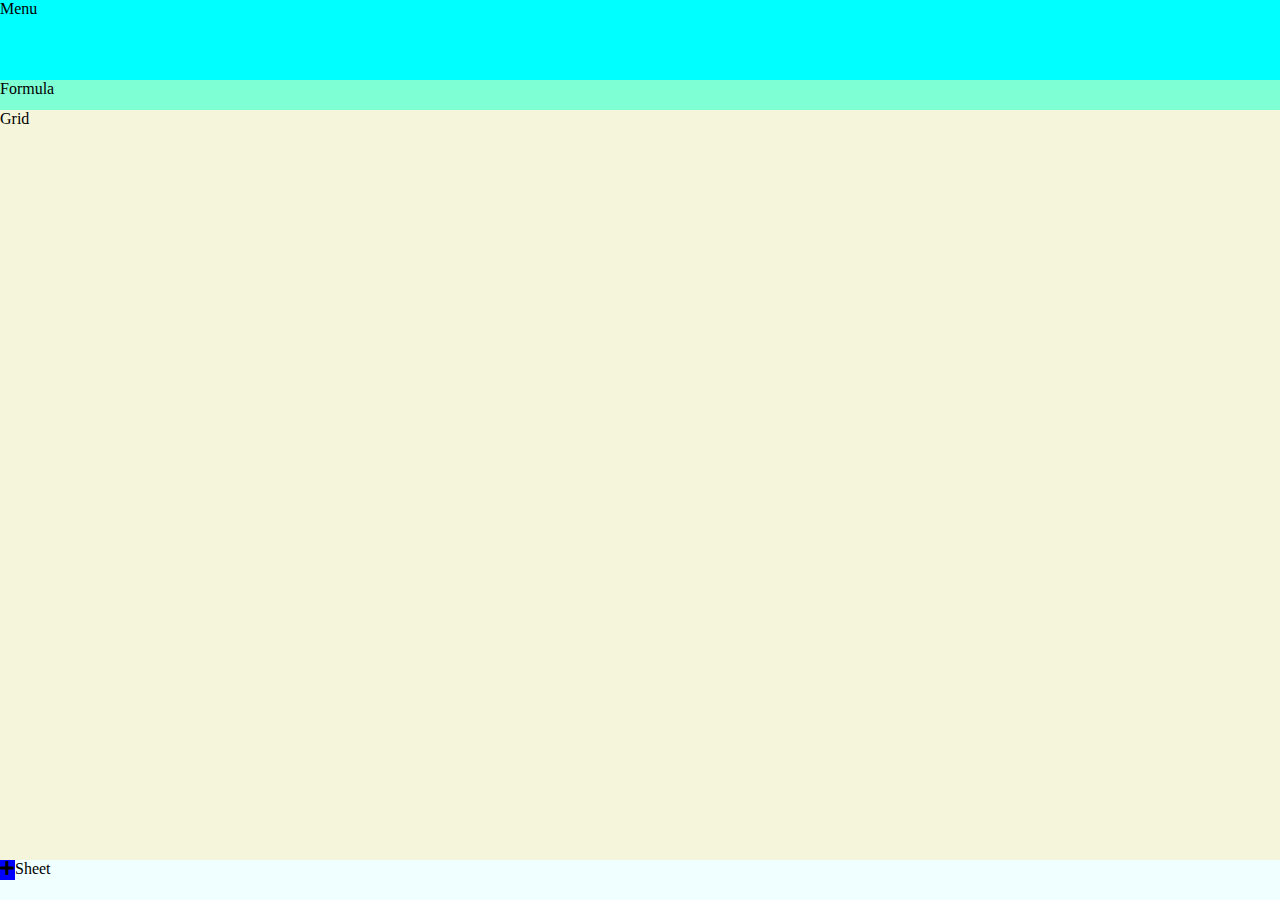
==== index.html @ 458085a0 "Add files via upload" ====
<!DOCTYPE html>
<html lang="en">
<head>
    <meta charset="UTF-8">
    <meta http-equiv="X-UA-Compatible" content="IE=edge">
    <meta name="viewport" content="width=device-width, initial-scale=1.0">
    <link rel="stylesheet" href="style.css">
    <link href="https://fonts.googleapis.com/css2?family=IBM+Plex+Sans:wght@700&display=swap" rel="stylesheet" />
    <link rel="stylesheet" href="https://cdnjs.cloudflare.com/ajax/libs/font-awesome/5.15.3/css/all.min.css">
    <title>Document</title>
</head>
<body>
    <div class="menu-container">Menu</div>
    <div class="formula-container">Formula</div>
    <div class="grid">Grid</div>
    <div class="sheets">
        <div class="plus">
            <i class="fas fa-plus"></i>
        </div>
        
        Sheet</div>
    
</body>
</html>
---- style.css ----
body{
    margin:0;
}
*{
    box-sizing: border-box;
}
.menu-container{
    background-color: aqua;
    height:80px;
}
.formula-container{
    height:30px;
    background-color: aquamarine;
}
.sheets{
    height:40px;
    background-color: azure;
    display: flex;
}
.grid{
    height:calc( 100vh - ( 80px + 30px + 40px ));
    background-color: beige;
}
.plus{
    width:15px;
    height:20px;
    background-color:blue;
    display: flex;
}
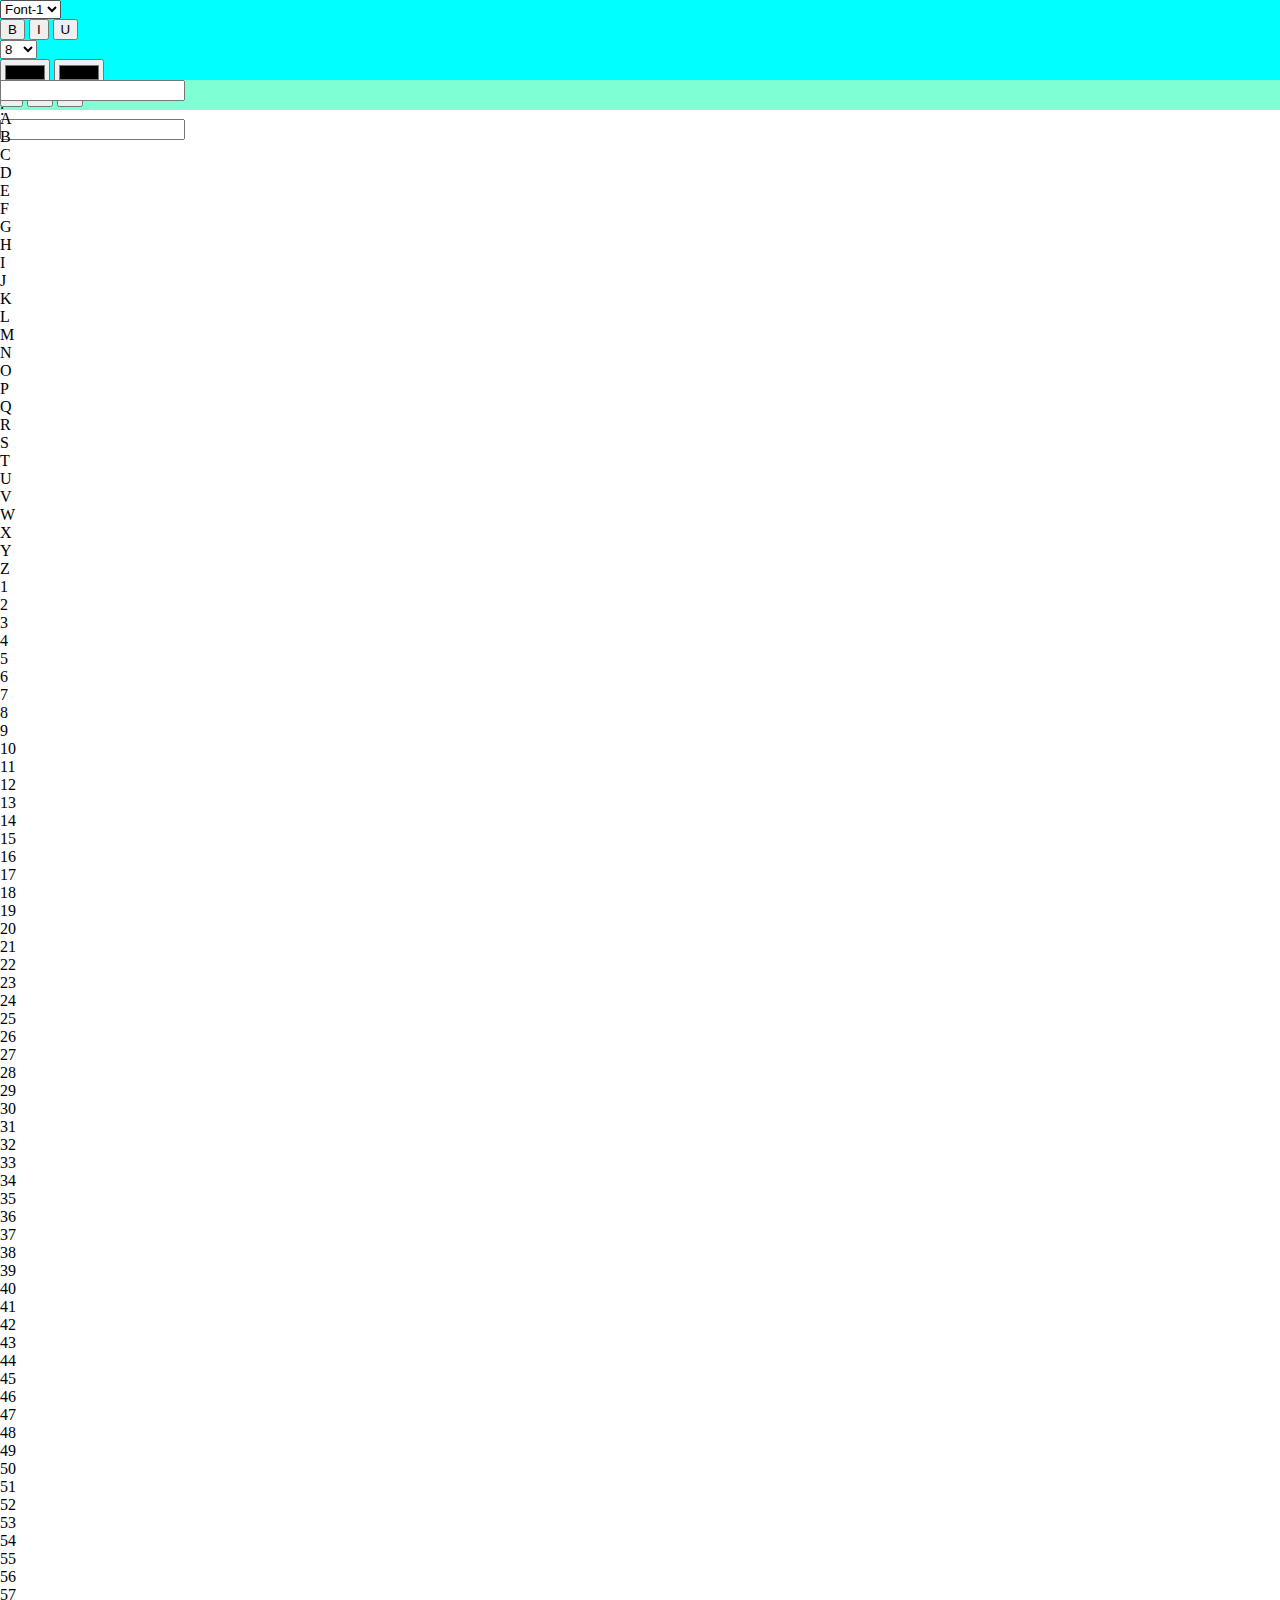
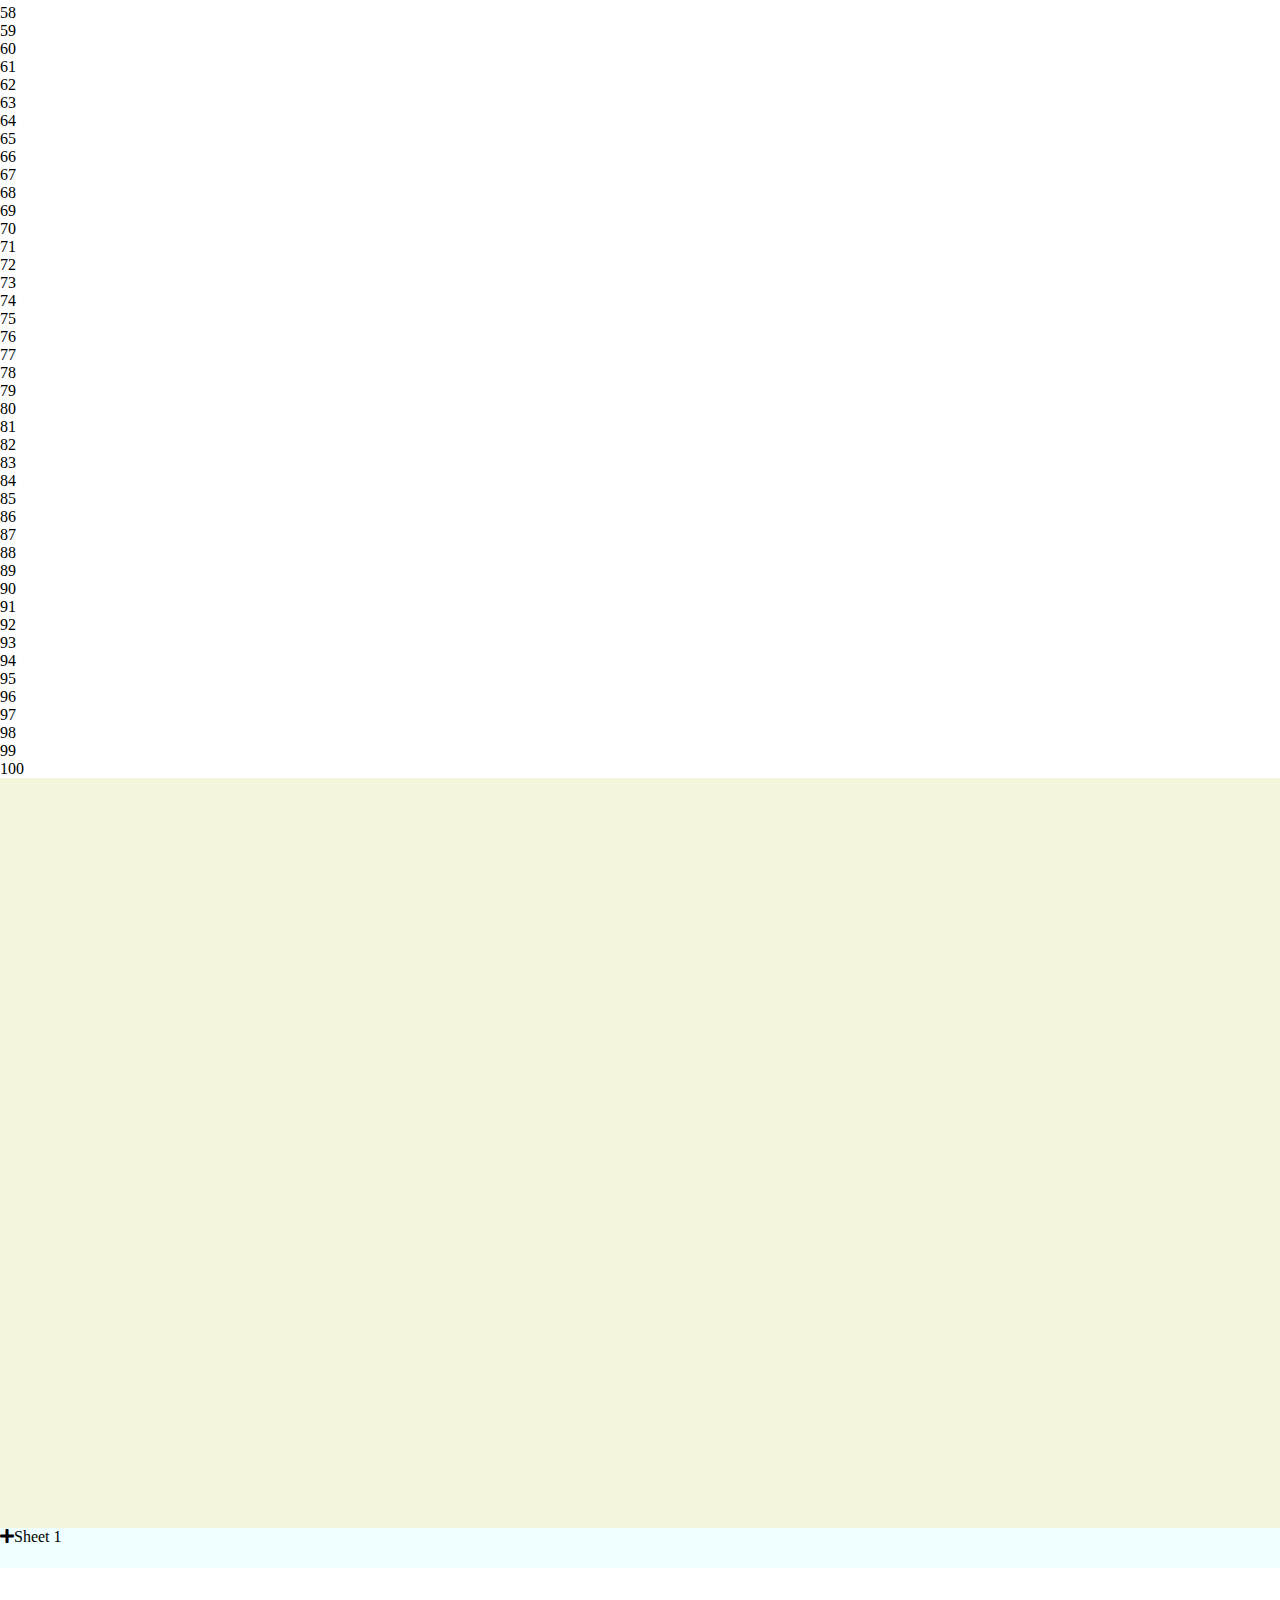
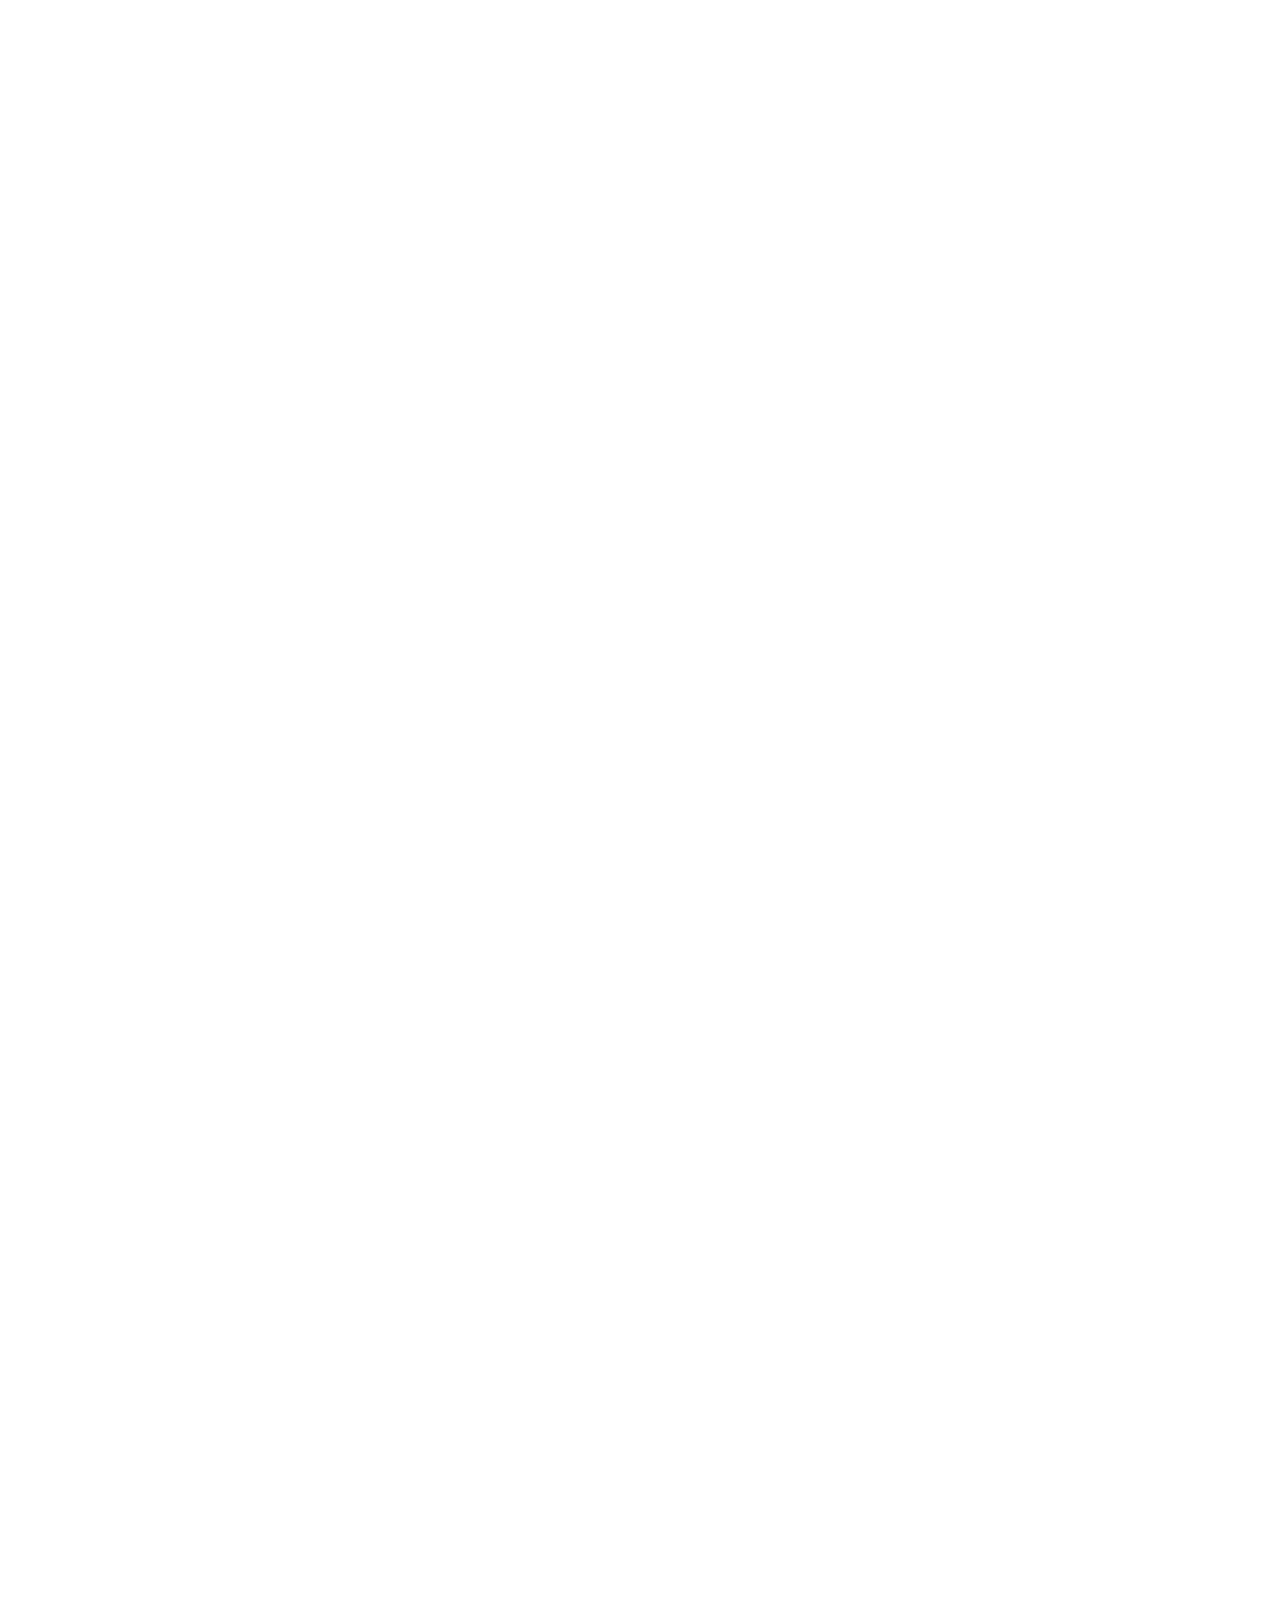
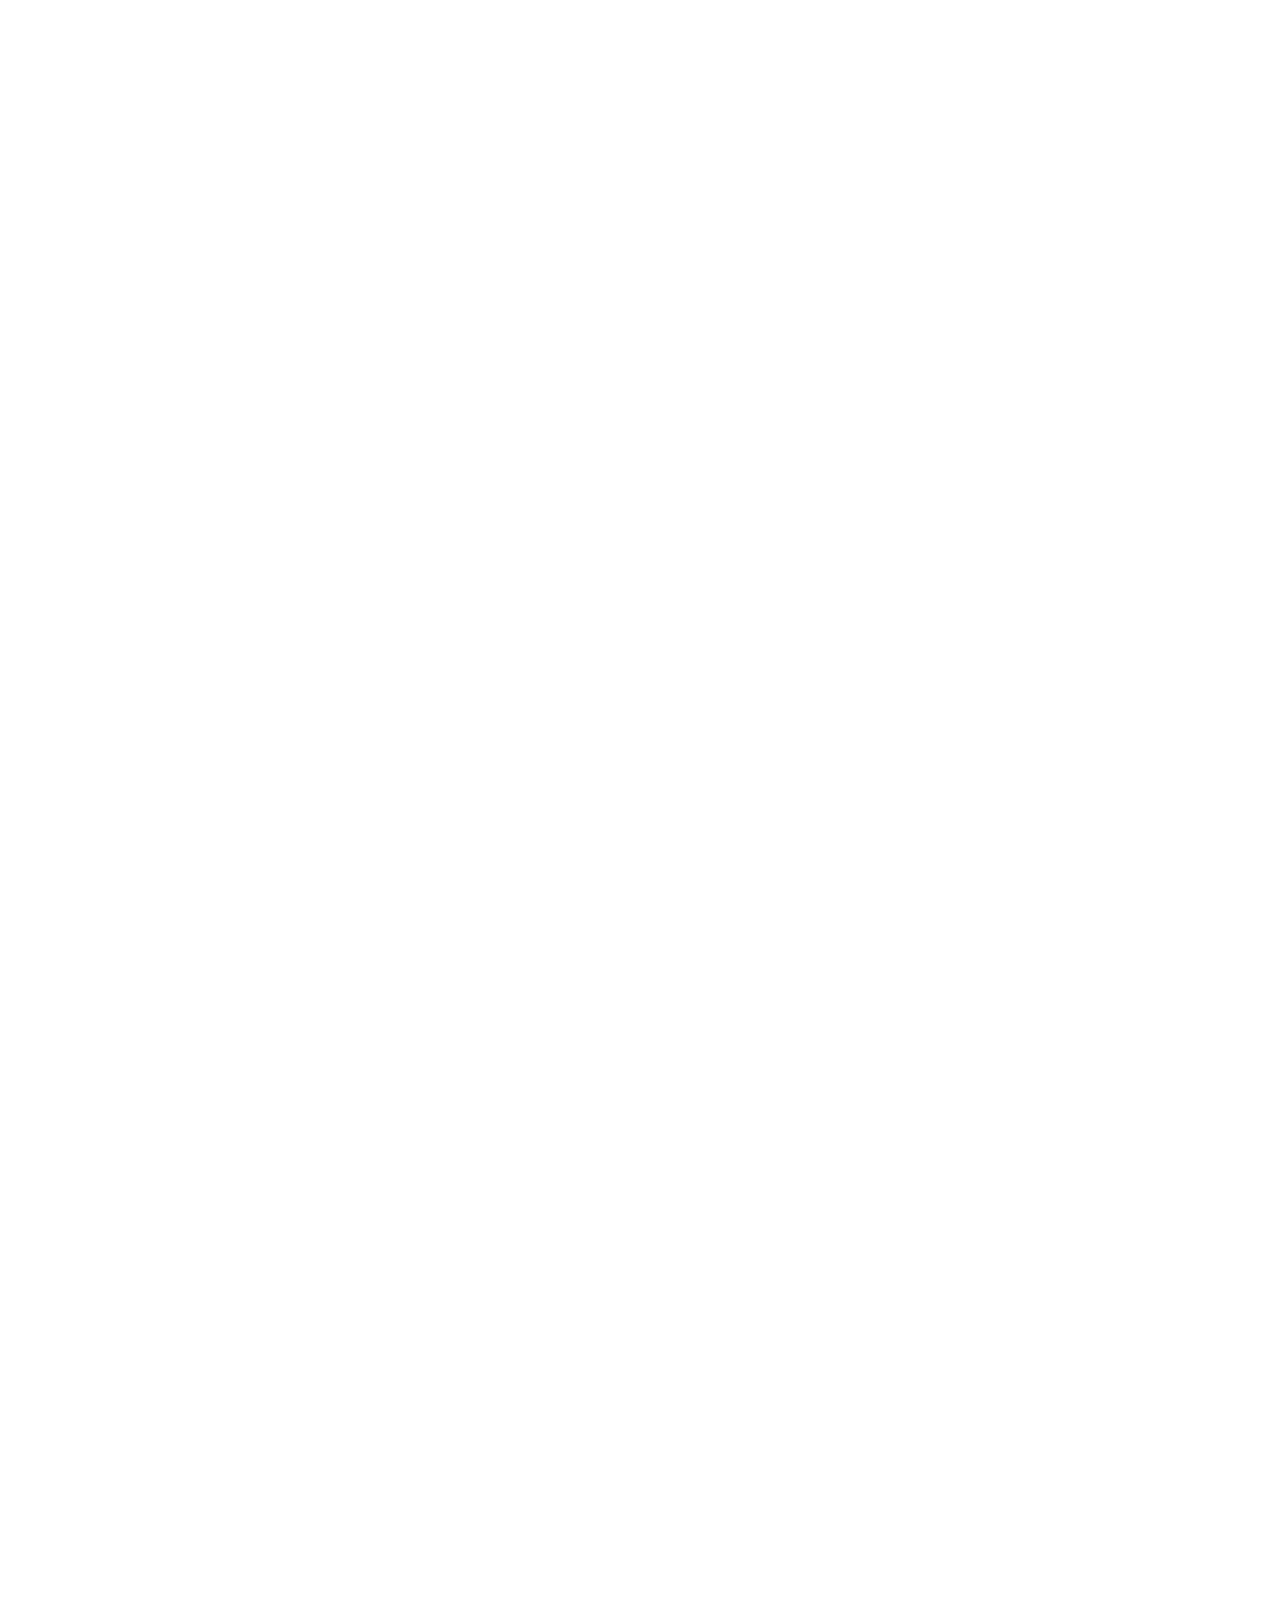
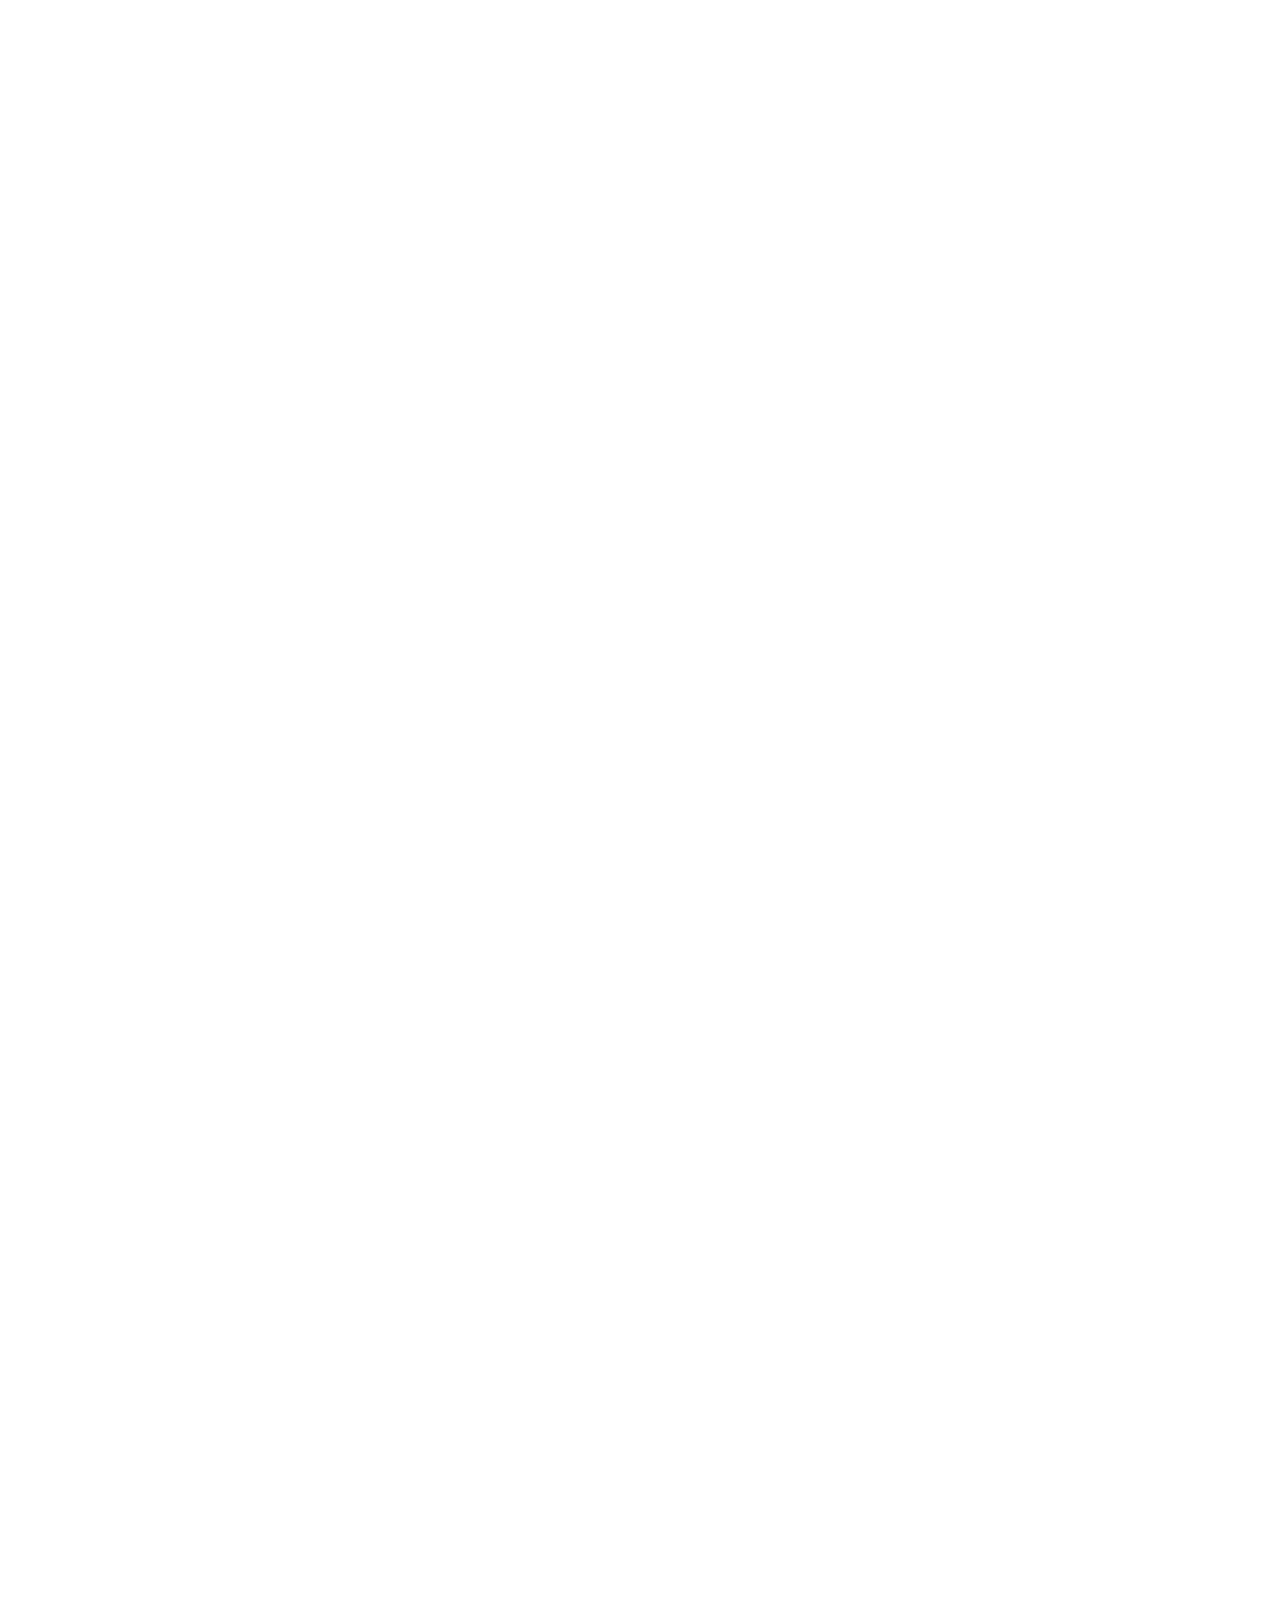
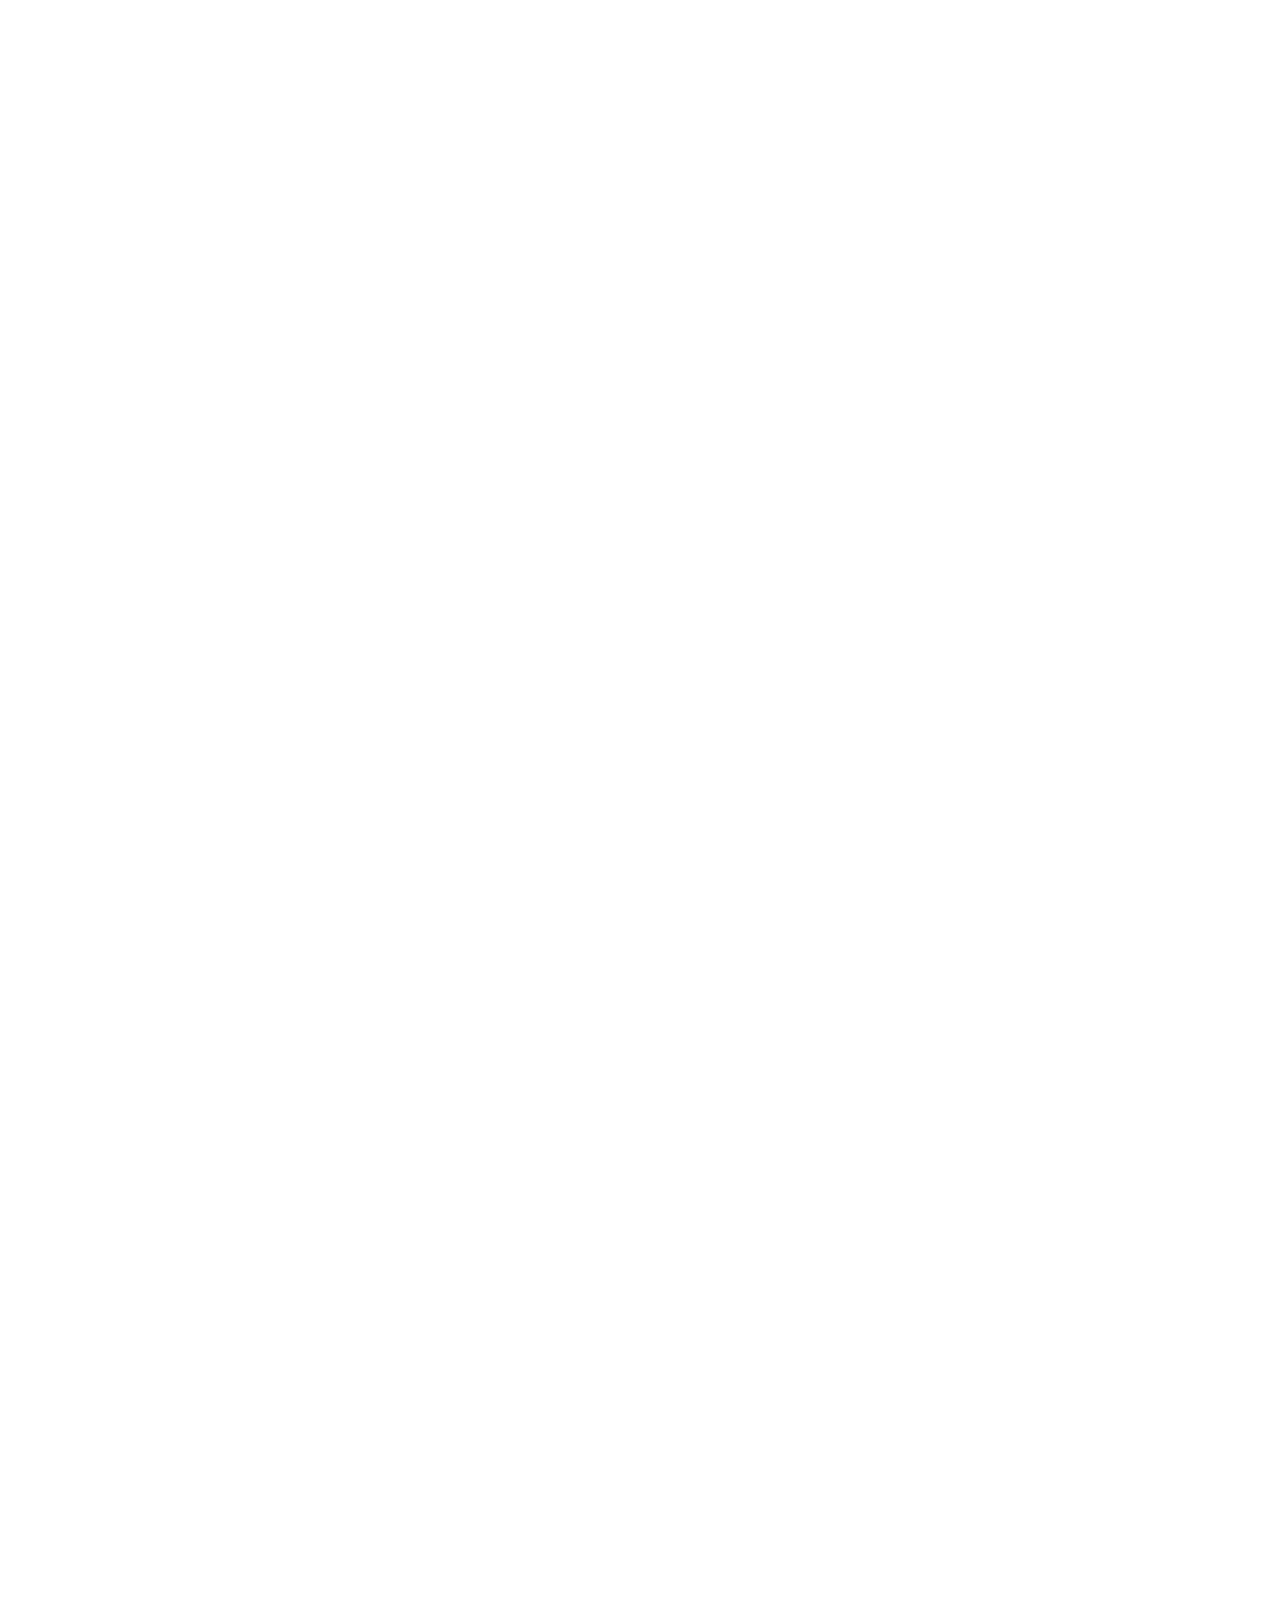
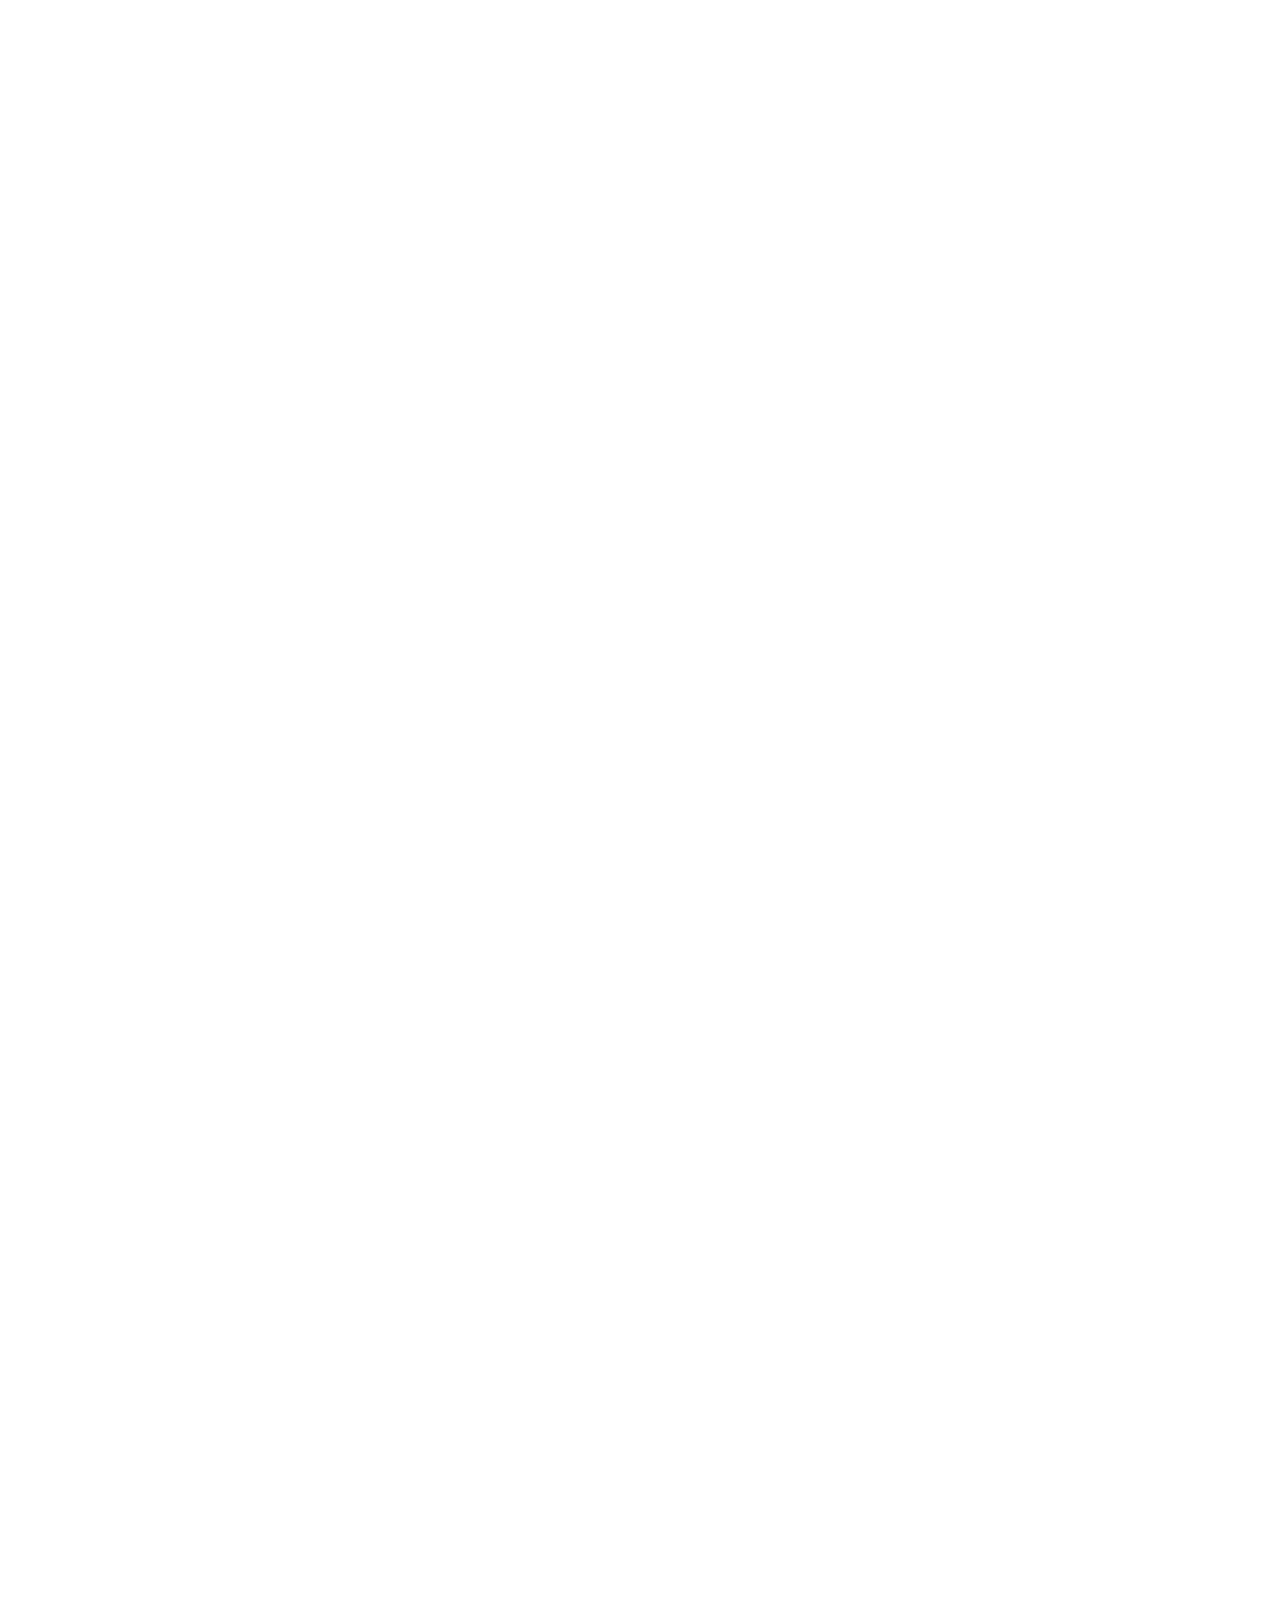
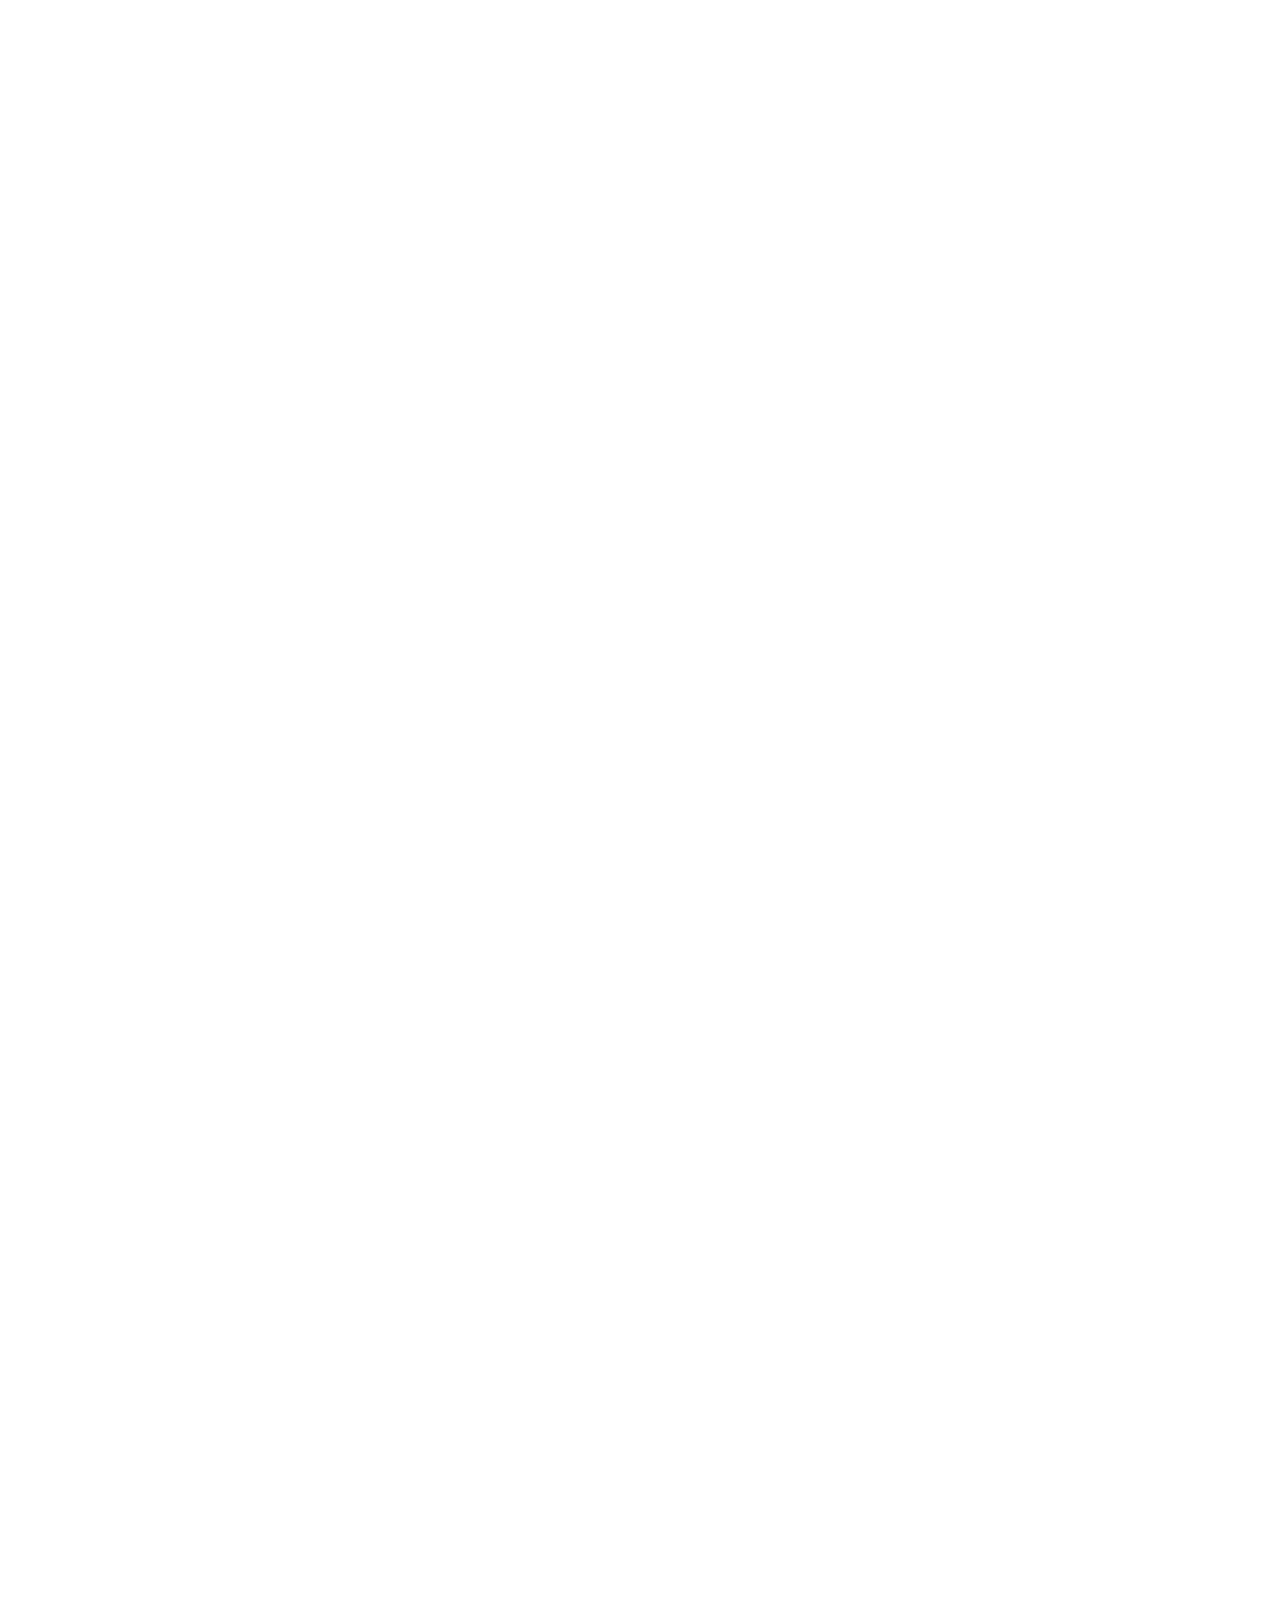
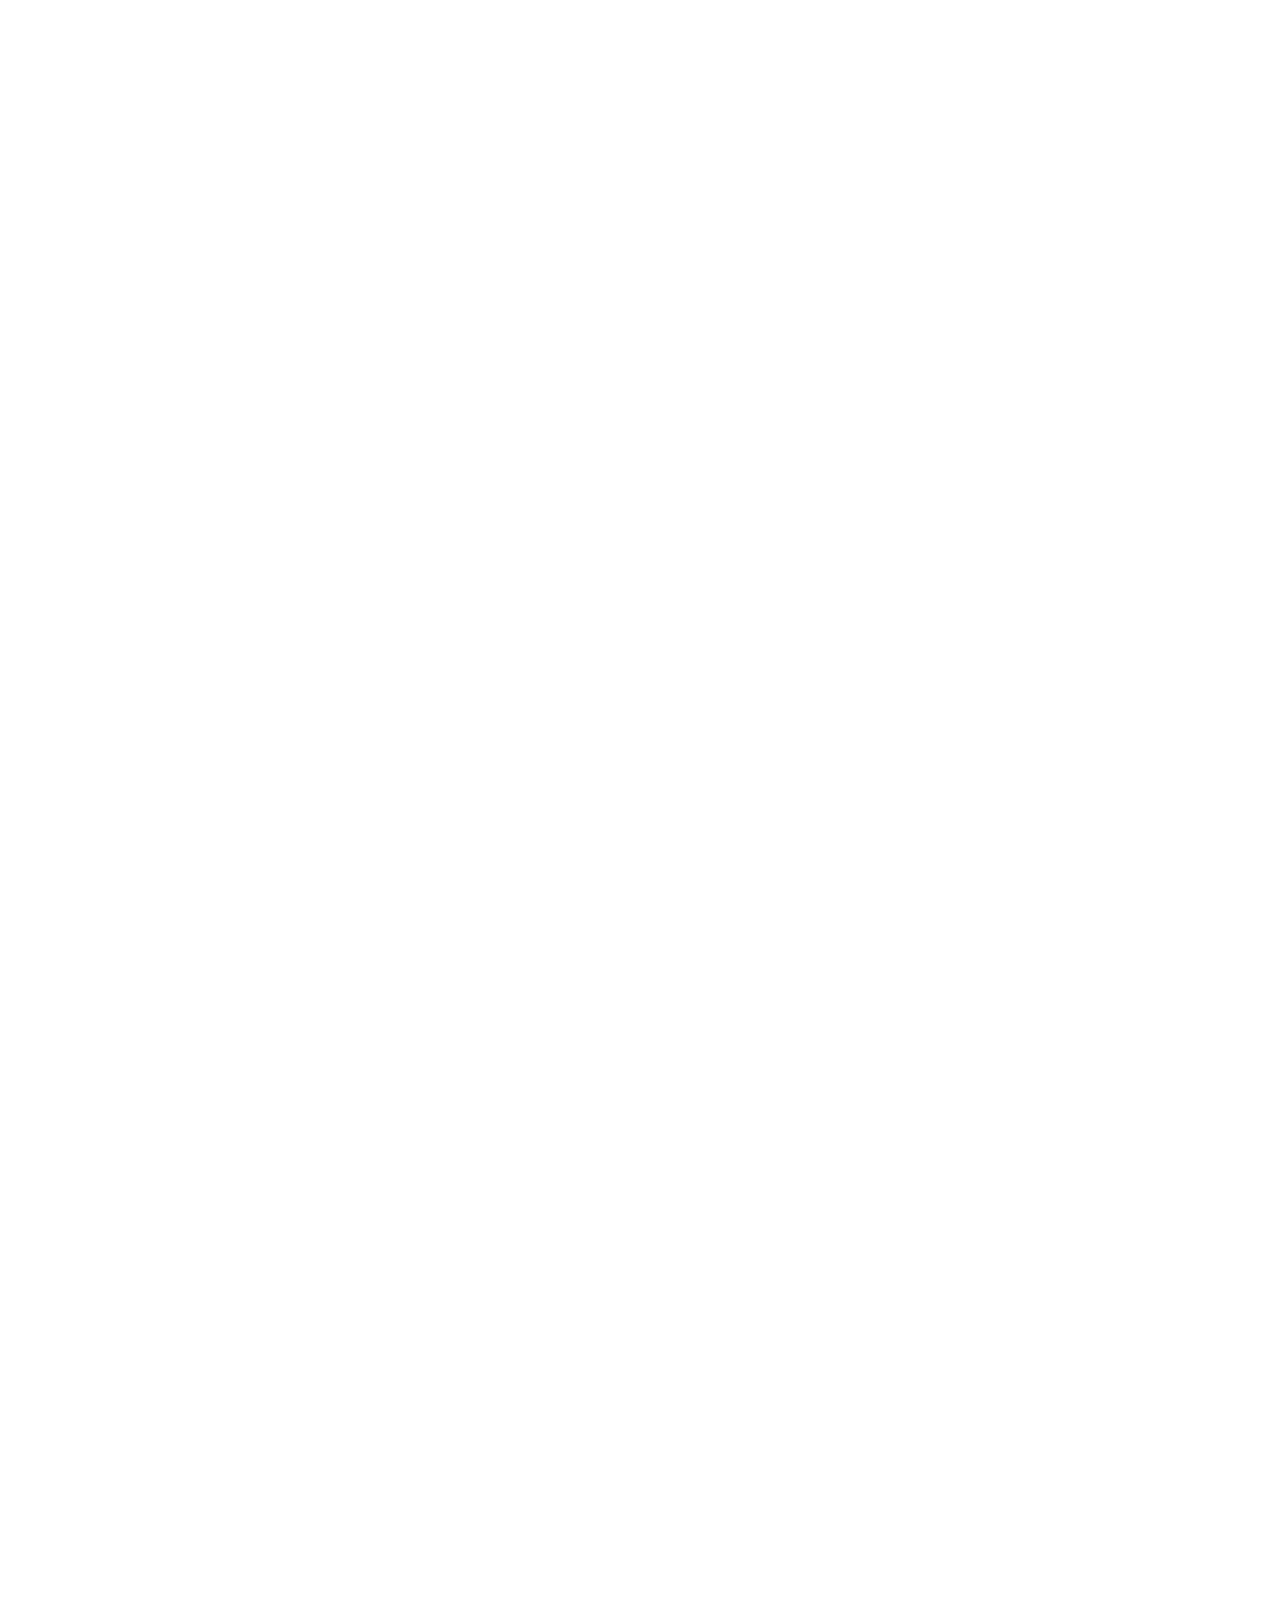
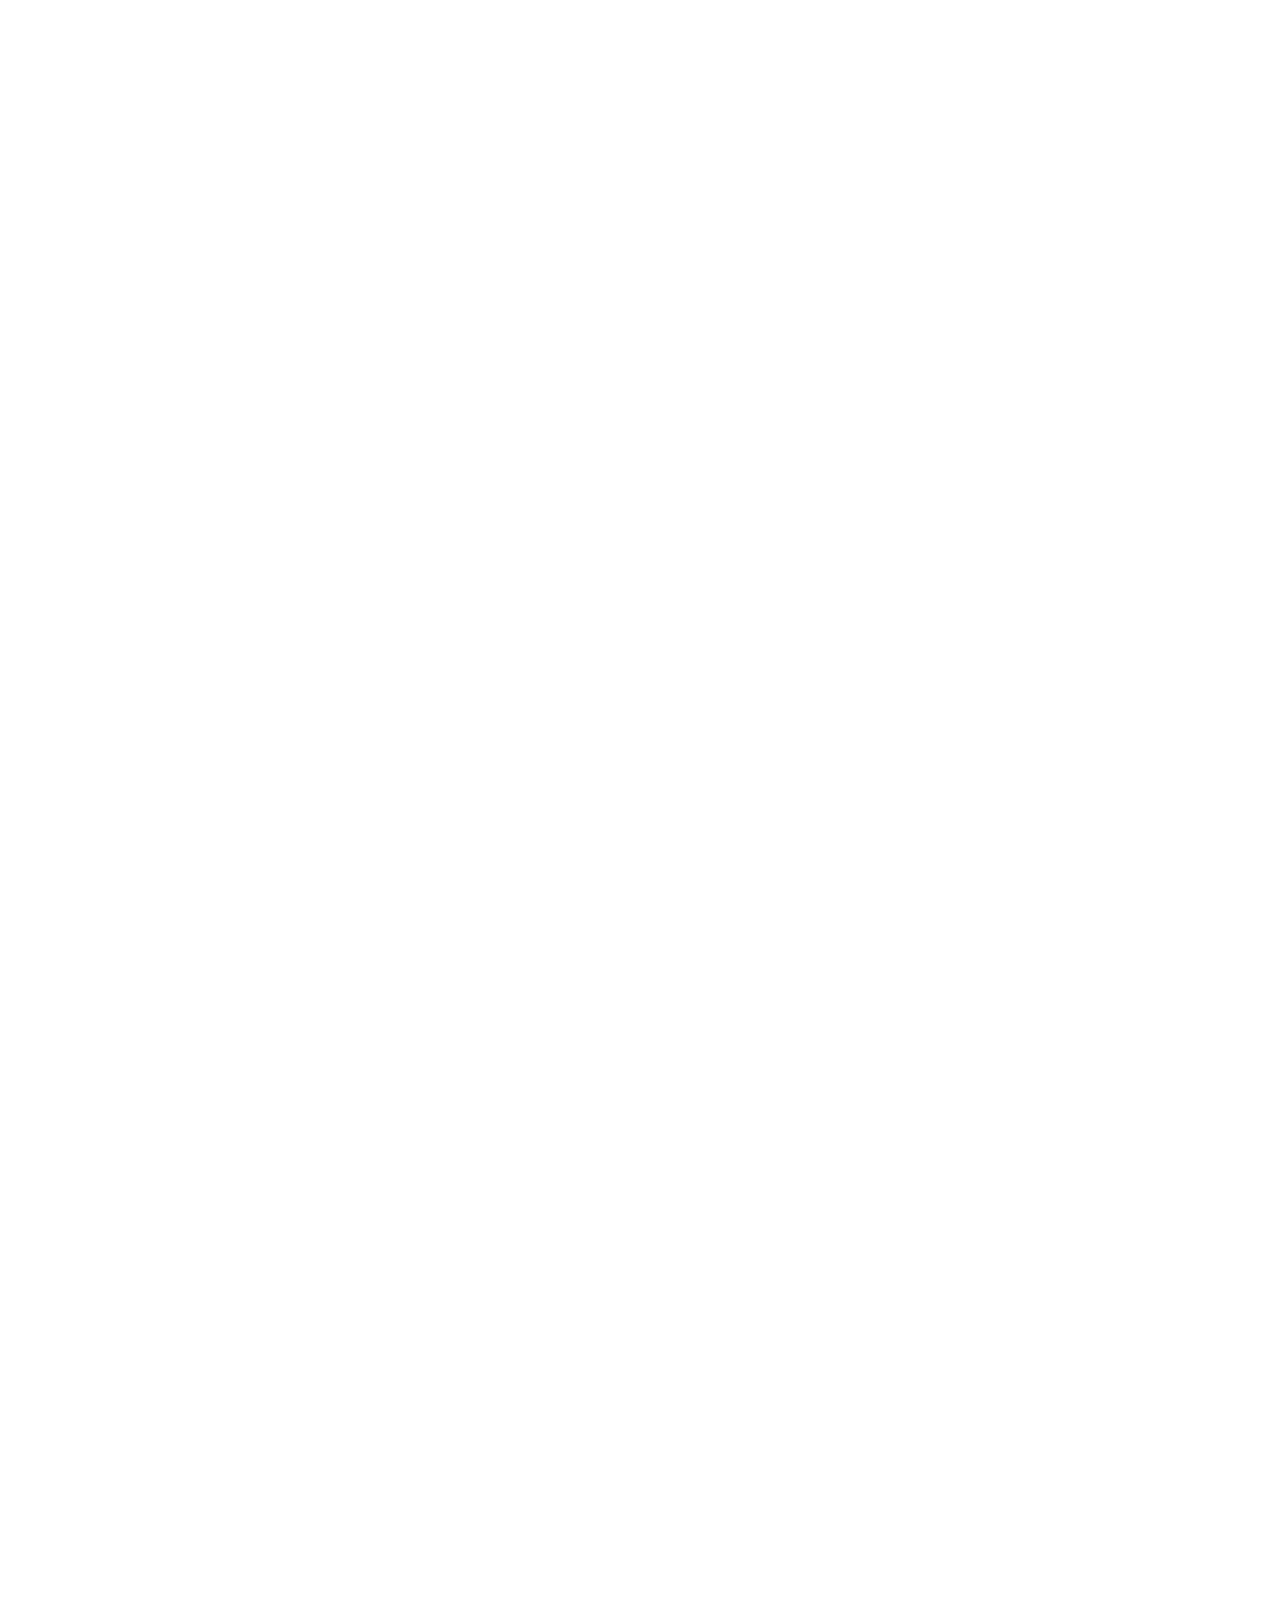
==== commit 4c8dd09a: "Update index.html" ====
--- a/index.html
+++ b/index.html
@@ -1,24 +1,82 @@
 <!DOCTYPE html>
 <html lang="en">
+
 <head>
     <meta charset="UTF-8">
     <meta http-equiv="X-UA-Compatible" content="IE=edge">
     <meta name="viewport" content="width=device-width, initial-scale=1.0">
+    <link rel="stylesheet" href="https://cdnjs.cloudflare.com/ajax/libs/font-awesome/5.15.3/css/all.min.css">
     <link rel="stylesheet" href="style.css">
-    <link href="https://fonts.googleapis.com/css2?family=IBM+Plex+Sans:wght@700&display=swap" rel="stylesheet" />
-    <link rel="stylesheet" href="https://cdnjs.cloudflare.com/ajax/libs/font-awesome/5.15.3/css/all.min.css">
     <title>Document</title>
 </head>
+
 <body>
-    <div class="menu-container">Menu</div>
-    <div class="formula-container">Formula</div>
-    <div class="grid">Grid</div>
+    <div class="menu-container">
+        <div class="formatting-container">
+            <div class="subgroup">
+                <select id="font-family" class="font-family">
+                    <option value="Arial">Font-1</option>
+                    <option value="Cambria">Font-2</option>
+                    <option value="Georgia">Font-3</option>
+                    <option value="monospace">Font-4</option>
+                    <option value="sans-serif">Font-5</option>
+                    <option value="fantasy">Font-6</option>
+                </select>
+                <div class="BUI_container">
+                    <input type="button" value="B" class="bold">
+                    <input type="button" value="I" class="Italic">
+                    <input type="button" value="U" class="underline">
+                </div>
+            </div>
+            <div class="subgroup">
+                <select id="font-size" class="font-size">
+                    <option value="8">8</option>
+                    <option value="10">10</option>
+                    <option value="12">12</option>
+                    <option value="16">16</option>
+                    <option value="20">20</option>
+                    <option value="32">32</option>
+                </select>
+                <div class="color-container">
+                    <input type="color" id="color">
+                    <input type="color" id="bg-color">
+                </div>
+            </div>
+        </div>
+        <div class="alignment-container">
+            <input type="button" value="L" class="left">
+            <input type="button" value="C" class="center">
+            <input type="button" value="R" class="right">
+        </div>
+    </div>
+
+    <div class="formula-container">
+        <input type="text" class="address-box" readonly>
+        <div class="seperator">:</div>
+        <input type="text" class="formula-box">
+    </div>
+
+
+    <div class="grid_container">
+        <div class="top-left-block">
+        </div>
+        <div class="top-row">
+        </div>
+        <div class="left-col">
+        </div>
+        <div class="grid"></div>
+    </div>
     <div class="sheets">
-        <div class="plus">
-            <i class="fas fa-plus"></i>
+        <div class="add-sheet_container">
+            <i class="fas fa-plus icon"></i>
         </div>
-        
-        Sheet</div>
-    
+        <div class="sheets-list">
+            <div class="sheet active-sheet" sheetIdx="1"> Sheet 1</div>
+
+        </div>
+    </div>
+    <script src="help.js" defer></script>
+    <script src="script.js" defer></script>
 </body>
-</html>+
+</html>
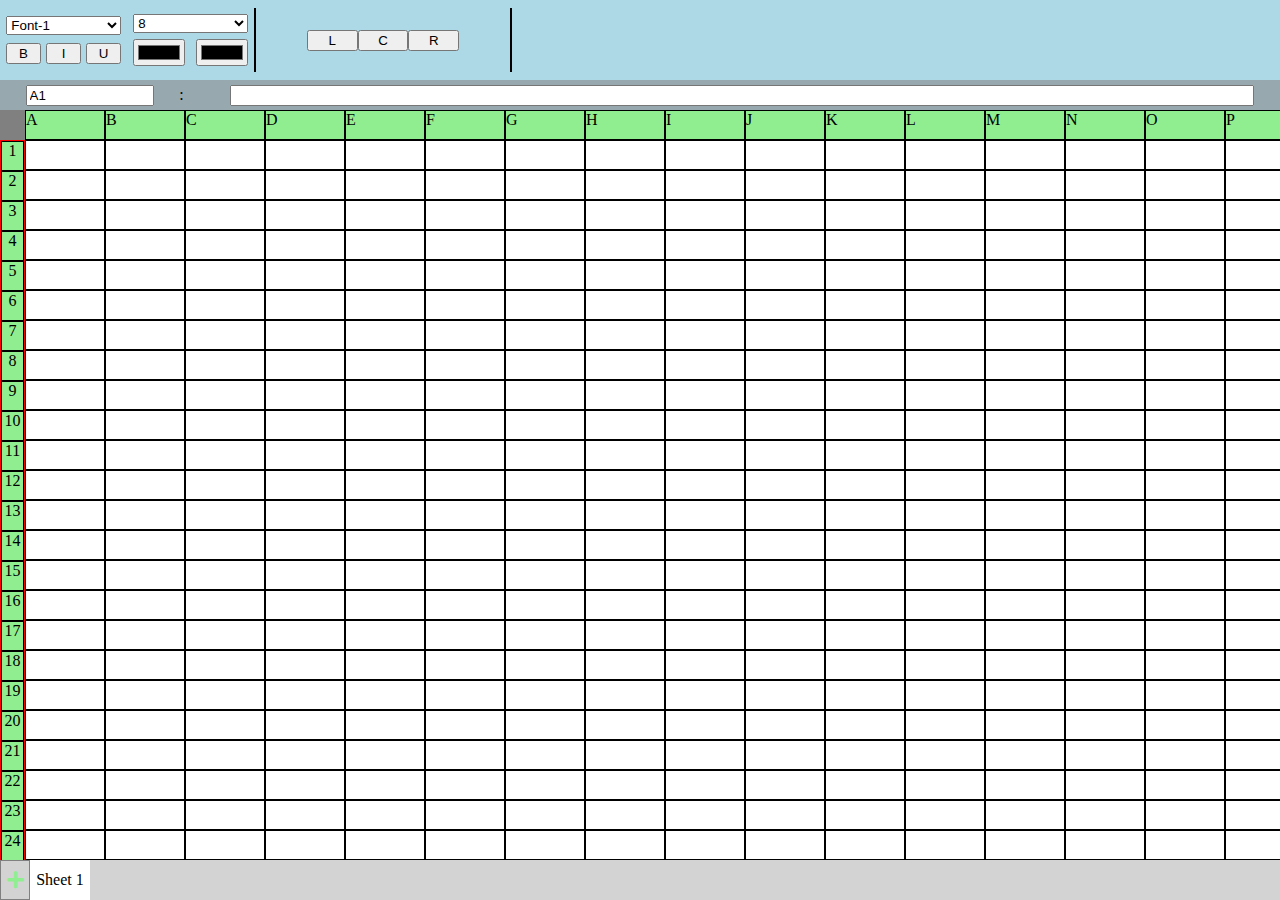
==== commit 13a39f9e: "Update index.html" ====
--- a/index.html
+++ b/index.html
@@ -24,7 +24,7 @@
                 </select>
                 <div class="BUI_container">
                     <input type="button" value="B" class="bold">
-                    <input type="button" value="I" class="Italic">
+                    <input type="button" value="I" class="italic">
                     <input type="button" value="U" class="underline">
                 </div>
             </div>
--- a/style.css
+++ b/style.css
@@ -3,27 +3,196 @@
 }
 *{
     box-sizing: border-box;
+    /* border:1px solid red; */
 }
+/* ********************* */
 .menu-container{
-    background-color: aqua;
-    height:80px;
+    background-color: lightblue;
+    height: 80px;
+    display: flex;
+    align-items: center;
 }
+/* future */
+.menu-container > *{
+height:80%;
+width:20%;
+border-right:2px solid;
+}
+.formatting-container{
+    display: flex;
+    justify-content: space-around;
+}
+/* inline input /select */
+.subgroup{
+     display: flex;
+    flex-direction: column;
+    justify-content: space-evenly;  
+    width:45%;
+    height: 100%;   
+}
+.subgroup>*{
+width:100%
+}
+.BUI_container{
+    display: flex;
+    justify-content: space-between;
+}
+.BUI_container>*{
+    width:30%;
+}
+
+.color-container>*{
+    width:45%;
+}
+.color-container{
+    display: flex;
+    justify-content: space-between;
+}
+.alignment-container{
+    display: flex;
+    justify-content: center;
+    align-items: center;
+}
+.alignment-container>*{
+    width:20%;
+}
+
+
+
+
+
+
+/* ********************** */
+/* formula container styling starts here */
 .formula-container{
-    height:30px;
-    background-color: aquamarine;
+    background-color: rgb(151, 169, 175);
+    height: 30px;
+    display: flex;
+    align-items: center;
+justify-content: space-evenly;
 }
+.address-box{
+width:10%;
+}
+.seperator{
+    width:2%;
+}
+.formula-box{
+    width:80%;
+}
+
+
+
+
+
+
+
+
+
+/*  */
+
 .sheets{
+    background-color: lightgrey;
     height:40px;
-    background-color: azure;
     display: flex;
 }
+.add-sheet_container{
+    height: 100%;
+    min-width:30px;
+    border: 1px solid gray;
+    display: flex;
+    justify-content: center;
+    align-items: center;
+}
+.icon{
+    font-size: 1.2rem;
+    color:lightgreen;
+}
+.sheets-list{
+
+    display: flex;
+    height: 100%;
+    overflow-x: auto;
+}
+.sheets-list::-webkit-scrollbar {
+    display: none;
+  }
+  /* Hide scrollbar for IE, Edge and Firefox */
+  .sheets-list {
+    -ms-overflow-style: none;  /* IE and Edge */
+    scrollbar-width: none;  /* Firefox */
+  }
+.sheet{
+    min-width:60px;
+    height: 100%;
+    display: flex;
+    justify-content: center;
+    align-items: center;
+}
+.active-sheet
+{
+    background-color: white;
+}
+
+
+
+
+
+
+
+/************************ grid container css *************************************/
+.top-left-block {
+    height: 30px;
+    width: 25px;
+    background-color: gray;
+}
+
+.top-row {
+    height: 30px;
+    background-color: lightgreen;
+    display: flex;
+    position: absolute;
+    top: 0px;
+    left: 25px
+}
+
+/* .grid_container {
+    position: relative;
+    border:5px solid red
+} */
+.row {
+    display: flex;
+}
+
+.col {
+    min-width: 80px;
+    max-width:80px;
+    border: 1px solid;
+    min-height: 30px;
+    /* display: flex;
+    justify-content: center;
+    align-items: center; */
+}
+
+.left-col {
+    width: 25px;
+    border: 1px solid red;
+}
+.left-col_box {
+    height: 30px;
+    background-color: lightgreen;
+    text-align: center;
+    border: 1px solid;
+}
+
+.grid_container{
+    height:calc(100vh - ( 80px + 30px + 40px) );
+    overflow: auto;
+    position: relative;
+}
 .grid{
-    height:calc( 100vh - ( 80px + 30px + 40px ));
-    background-color: beige;
+    position:absolute;
+    top:30px;
+    left:25px;
 }
-.plus{
-    width:15px;
-    height:20px;
-    background-color:blue;
-    display: flex;
-}+
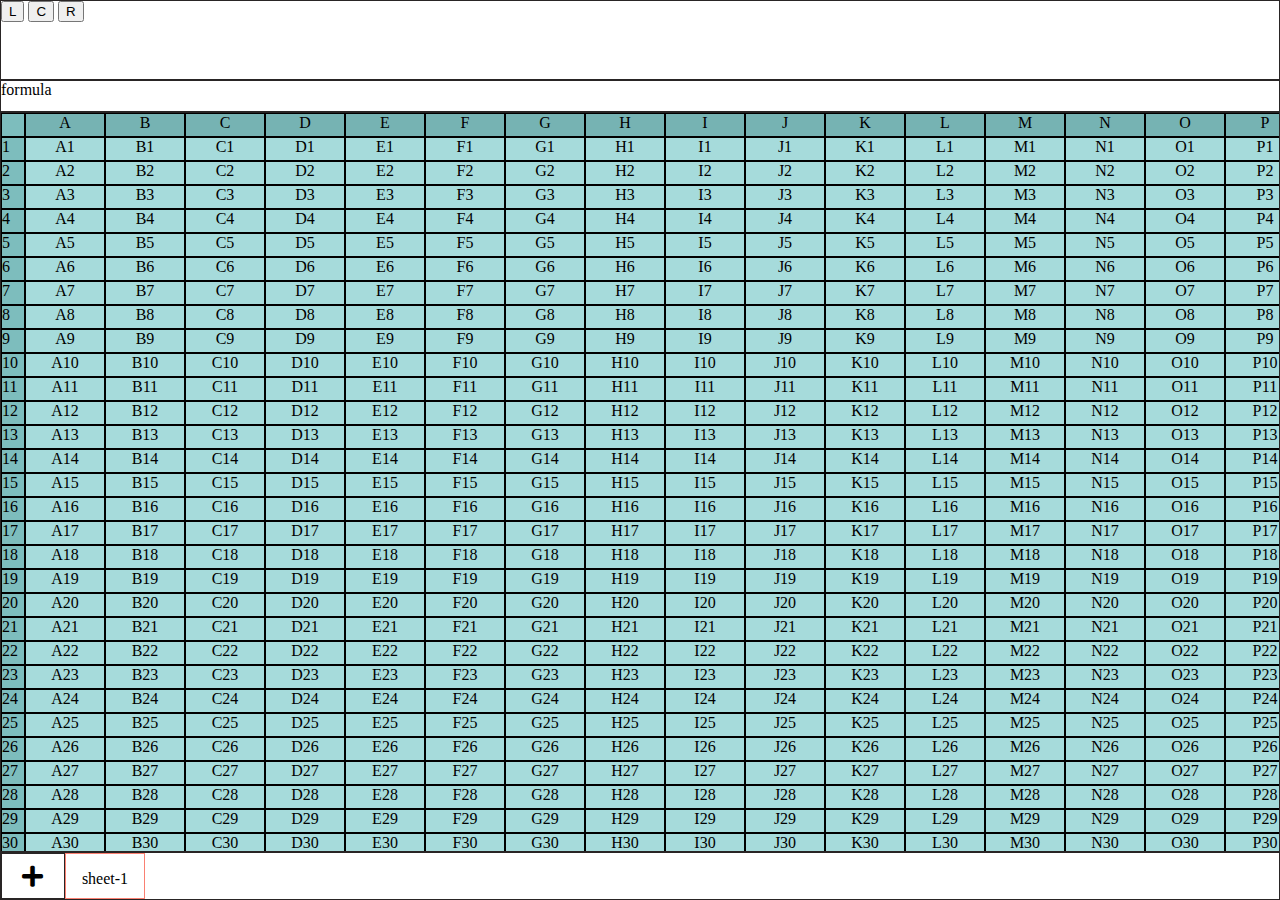
==== commit 0bd1751a: "Add files via upload" ====
--- a/index.html
+++ b/index.html
@@ -1,82 +1,44 @@
 <!DOCTYPE html>
 <html lang="en">
-
 <head>
     <meta charset="UTF-8">
     <meta http-equiv="X-UA-Compatible" content="IE=edge">
     <meta name="viewport" content="width=device-width, initial-scale=1.0">
+    <title>Document</title>
+    <link rel="stylesheet" href="style.css">
     <link rel="stylesheet" href="https://cdnjs.cloudflare.com/ajax/libs/font-awesome/5.15.3/css/all.min.css">
-    <link rel="stylesheet" href="style.css">
-    <title>Document</title>
+
+
 </head>
-
 <body>
     <div class="menu-container">
         <div class="formatting-container">
-            <div class="subgroup">
-                <select id="font-family" class="font-family">
-                    <option value="Arial">Font-1</option>
-                    <option value="Cambria">Font-2</option>
-                    <option value="Georgia">Font-3</option>
-                    <option value="monospace">Font-4</option>
-                    <option value="sans-serif">Font-5</option>
-                    <option value="fantasy">Font-6</option>
-                </select>
-                <div class="BUI_container">
-                    <input type="button" value="B" class="bold">
-                    <input type="button" value="I" class="italic">
-                    <input type="button" value="U" class="underline">
-                </div>
-            </div>
-            <div class="subgroup">
-                <select id="font-size" class="font-size">
-                    <option value="8">8</option>
-                    <option value="10">10</option>
-                    <option value="12">12</option>
-                    <option value="16">16</option>
-                    <option value="20">20</option>
-                    <option value="32">32</option>
-                </select>
-                <div class="color-container">
-                    <input type="color" id="color">
-                    <input type="color" id="bg-color">
-                </div>
-            </div>
-        </div>
+            <div class="fontfamily">
+          </div>
+            <div class="fontsize"></div></div>
         <div class="alignment-container">
-            <input type="button" value="L" class="left">
-            <input type="button" value="C" class="center">
-            <input type="button" value="R" class="right">
+            <button value="L">L</button>
+            <button value="C">C</button>
+            <button value="R">R</button>
         </div>
     </div>
-
-    <div class="formula-container">
-        <input type="text" class="address-box" readonly>
-        <div class="seperator">:</div>
-        <input type="text" class="formula-box">
-    </div>
-
-
-    <div class="grid_container">
-        <div class="top-left-block">
-        </div>
-        <div class="top-row">
-        </div>
-        <div class="left-col">
-        </div>
+    <div class="formula-container">formula</div>
+    <div class="grid-container">
+        <div class="top-left_block block"></div>
+        <div class="top-row"></div>
+        <div class="left-col"></div>
         <div class="grid"></div>
     </div>
-    <div class="sheets">
-        <div class="add-sheet_container">
+    <div class="sheets-container">
+        <div class="icon-container">
             <i class="fas fa-plus icon"></i>
-        </div>
-        <div class="sheets-list">
-            <div class="sheet active-sheet" sheetIdx="1"> Sheet 1</div>
 
         </div>
-    </div>
-    <script src="help.js" defer></script>
-    <script src="script.js" defer></script>
+        <div class="sheet-list">
+            <div class="sheet active" id="0">sheet-1</div>
+        </div>
+       </div>
+       <script src = "init.js"></script>
+    <script src = "script.js"></script>
 </body>
-
-</html>
+</html>--- a/style.css
+++ b/style.css
@@ -1,198 +1,128 @@
 body{
-    margin:0;
+    margin:0px;
+
 }
 *{
     box-sizing: border-box;
-    /* border:1px solid red; */
+    
+
 }
-/* ********************* */
+/*******************************************/
+
 .menu-container{
-    background-color: lightblue;
-    height: 80px;
+    height:5rem;
+    border: 1px solid rgb(41, 37, 37);
+
+}
+/*******************************************/
+.formula-container{
+    height:2rem;
+    border: 1px solid rgb(41, 37, 37);
+
+}
+/*******************************************/
+
+.sheets-container{
+    height:3rem;
+    display:flex;
+    border: 1px solid rgb(41, 37, 37);
+
+
+}
+.icon-container{
+    height:100%;
+    width:5%;
+    display:flex;
+    justify-content: center;
+    align-items: center;
+    border: 1px solid rgb(41, 37, 37);
+
+}
+.icon{
+    font-size: 1.5rem;
+    
+    
+}
+.sheet-list{
+    height:100%;
+    width: 95%;
     display: flex;
-    align-items: center;
+    overflow-x: auto;
+    
 }
-/* future */
-.menu-container > *{
-height:80%;
-width:20%;
-border-right:2px solid;
+.sheet-list::-webkit-scrollbar {
+    display: none;
+  }
+  
+  /* Hide scrollbar for IE, Edge and Firefox */
+.sheet-list {
+    -ms-overflow-style: none;  /* IE and Edge */
+    scrollbar-width: none;  /* Firefox */
+  }
+.sheet{
+    height: 100%;
+    min-width:5rem;
+    border: 1px solid salmon;
+    padding-top:1rem;
+    padding-left:1rem;
+    background-color: lightgrey;
 }
-.formatting-container{
-    display: flex;
-    justify-content: space-around;
+.active{
+    background-color: white ;
 }
-/* inline input /select */
-.subgroup{
-     display: flex;
-    flex-direction: column;
-    justify-content: space-evenly;  
-    width:45%;
-    height: 100%;   
-}
-.subgroup>*{
-width:100%
-}
-.BUI_container{
-    display: flex;
-    justify-content: space-between;
-}
-.BUI_container>*{
-    width:30%;
+/*******************************************/
+.grid-container{
+    height: calc( 100vh - ( 5rem + 2rem + 3rem ) );
+    border: 1px solid rgb(41, 37, 37);
+    background-color: rgb(166, 219, 219);
+    overflow: auto;
+    position: relative;
 }
 
-.color-container>*{
-    width:45%;
+
+.top-left_block{
+   
+    background-color: grey;
+    
+    
 }
-.color-container{
-    display: flex;
-    justify-content: space-between;
+.block{
+    border: 1px solid;
+    width:1.5rem;
+    height:1.5rem;
+    background-color: rgb(125, 189, 189);
+
 }
-.alignment-container{
-    display: flex;
-    justify-content: center;
-    align-items: center;
+.top-row{
+    
+
+    display:flex;
+    position:absolute;
+    top:0px;
+    left:1.5rem;
+    background-color: rgb(118, 179, 179);
+    
 }
-.alignment-container>*{
-    width:20%;
+.cell{
+    height:1.5rem;
+    border: 1px solid;
+    min-width:5rem;
+    text-align: center;
+    overflow-x: auto;
+
+}
+
+.row{
+    display:flex;
+    
+}
+.grid{
+    position:absolute;
+    top:24px;
+    left:24px;
+    overflow-x: auto;
 }
 
 
 
-
-
-
-/* ********************** */
-/* formula container styling starts here */
-.formula-container{
-    background-color: rgb(151, 169, 175);
-    height: 30px;
-    display: flex;
-    align-items: center;
-justify-content: space-evenly;
-}
-.address-box{
-width:10%;
-}
-.seperator{
-    width:2%;
-}
-.formula-box{
-    width:80%;
-}
-
-
-
-
-
-
-
-
-
-/*  */
-
-.sheets{
-    background-color: lightgrey;
-    height:40px;
-    display: flex;
-}
-.add-sheet_container{
-    height: 100%;
-    min-width:30px;
-    border: 1px solid gray;
-    display: flex;
-    justify-content: center;
-    align-items: center;
-}
-.icon{
-    font-size: 1.2rem;
-    color:lightgreen;
-}
-.sheets-list{
-
-    display: flex;
-    height: 100%;
-    overflow-x: auto;
-}
-.sheets-list::-webkit-scrollbar {
-    display: none;
-  }
-  /* Hide scrollbar for IE, Edge and Firefox */
-  .sheets-list {
-    -ms-overflow-style: none;  /* IE and Edge */
-    scrollbar-width: none;  /* Firefox */
-  }
-.sheet{
-    min-width:60px;
-    height: 100%;
-    display: flex;
-    justify-content: center;
-    align-items: center;
-}
-.active-sheet
-{
-    background-color: white;
-}
-
-
-
-
-
-
-
-/************************ grid container css *************************************/
-.top-left-block {
-    height: 30px;
-    width: 25px;
-    background-color: gray;
-}
-
-.top-row {
-    height: 30px;
-    background-color: lightgreen;
-    display: flex;
-    position: absolute;
-    top: 0px;
-    left: 25px
-}
-
-/* .grid_container {
-    position: relative;
-    border:5px solid red
-} */
-.row {
-    display: flex;
-}
-
-.col {
-    min-width: 80px;
-    max-width:80px;
-    border: 1px solid;
-    min-height: 30px;
-    /* display: flex;
-    justify-content: center;
-    align-items: center; */
-}
-
-.left-col {
-    width: 25px;
-    border: 1px solid red;
-}
-.left-col_box {
-    height: 30px;
-    background-color: lightgreen;
-    text-align: center;
-    border: 1px solid;
-}
-
-.grid_container{
-    height:calc(100vh - ( 80px + 30px + 40px) );
-    overflow: auto;
-    position: relative;
-}
-.grid{
-    position:absolute;
-    top:30px;
-    left:25px;
-}
-
+/*******************************************/
